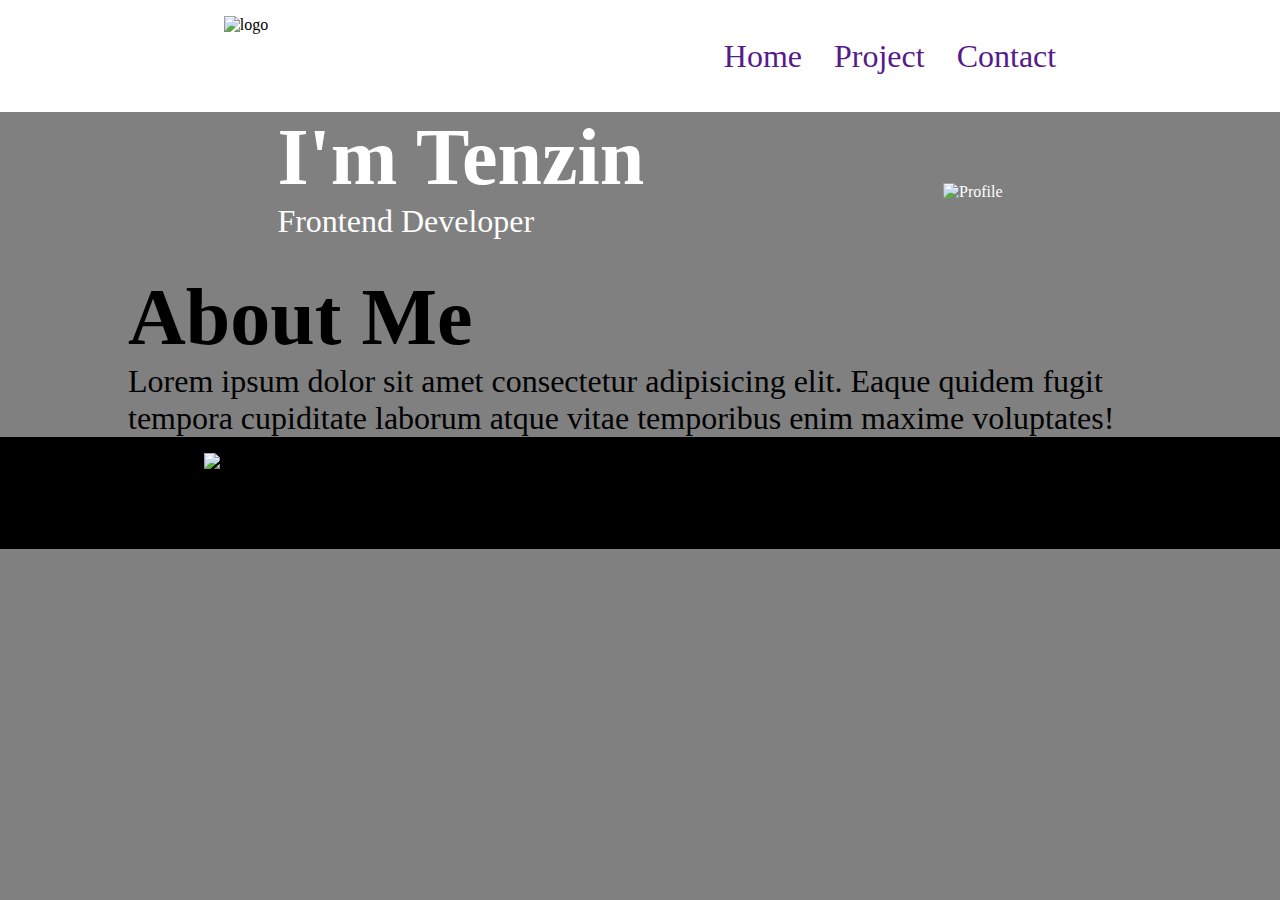
==== index.html @ 5959fc91 "home page" ====
<!DOCTYPE html>
<html lang="en">

<head>
    <meta charset="UTF-8">
    <meta name="viewport" content="width=device-width, initial-scale=1.0">
    <title>Home</title>
    <link rel="stylesheet" href="style.css">
</head>

<body>
    <header>
        <img src="https://www.zarla.com/images/zarla-t-1x1-2400x2400-20211124-gbwhxc9y9ppr7g9br7dr.png?crop=1:1,smart&width=250&dpr=2"
            alt="logo">
        <nav>
            <ul>
                <li><a href="">Home</a></li>
                <li><a href="">Project</a></li>
                <li><a href="">Contact</a></li>
            </ul>
        </nav>
    </header>
    <main>
        <section class="intro">
            <div class="name">
                <h1>I'm Tenzin</h1>
                <p>Frontend Developer</p>
                <div class="skill">
                    <ul>
                        <li><a href=""><i class="fa-brands fa-html5"></i></a></li>
                        <li><a href=""><i class="fa-brands fa-css3-alt"></i></a></li>
                        <li><a href=""><i class="fa-brands fa-react"></i></a></li>
                        <li><a href=""><i class="fa-brands fa-js"></i></a></li>
                    </ul>
                </div>
            </div>
            <img src="https://cdn-icons-png.flaticon.com/512/9203/9203764.png" alt="Profile">
        </section>
        <h2>About Me</h2>
        <p>Lorem ipsum dolor sit amet consectetur adipisicing elit. Eaque quidem fugit tempora cupiditate laborum atque
            vitae temporibus enim maxime voluptates!</p>
    </main>
    <footer>
        <img src="https://www.zarla.com/images/zarla-t-1x1-2400x2400-20211124-gbwhxc9y9ppr7g9br7dr.png?crop=1:1,smart&width=250&dpr=2" alt="logo">
        <div class="social-media">
            <ul>
                <li><a href=""><i class="fa-brands fa-facebook-f"></i></a></li>
                <li><a href=""><i class="fa-brands fa-instagram"></i></a></li>
                <li><a href=""><i class="fa-brands fa-github"></i></a></li>
                <li><a href=""><i class="fa-brands fa-linkedin"></i></li>
            </ul>
        </div>
    </footer>
</body>
<script src="https://kit.fontawesome.com/75884eb091.js" crossorigin="anonymous"></script>

</html>
---- style.css ----
body {
    margin: 0;
    padding: 0;
    background-color: gray;
}

header{
    display: flex;
    justify-content: space-around;
    align-items: center;
    background-color: white;
    padding: 1rem;
}

header img, footer img {
    height: 5rem;
}

header nav ul {
    display: flex;
    gap: 2rem;
}

header nav ul li {
    list-style-type: none;
    font-size: 2rem;
}

header nav ul li a {
    text-decoration: none;
}

main {
    width: 80%;
    margin: 0 auto;
}

main h2{
    font-size: 5rem;
    margin: 0;
}

main p{
    font-size: 2rem;
    margin: 0;
}
.intro {
    display: flex;
    justify-content: space-around;
    align-items: center;
    color: white;
}

.intro .name h1 {
    font-size: 5rem;
    margin: 0;
}

.intro .name p {
    font-size: 2rem;
    margin: 0;
}

.skill {}

.skill ul {
    display: flex;
    padding: 0;
    gap: 1rem;
}

.skill ul li {
    list-style-type: none;
}

.skill ul li a {
    text-decoration: none;
}

.skill ul li a i {
    color: black;
    font-size: 2rem;
}

footer {
   display: flex;
    justify-content: space-around;
    align-items: center;
    background-color: black;
    padding: 1rem;
}

.social-media ul {
    display: flex;
    gap: 1.2rem;
    padding: 0;
}

.social-media ul li {
    list-style-type: none;
}

.social-media ul li a {
    text-decoration: none;
}

.social-media ul li a i {
    font-size: 2rem;
    color: white;
}
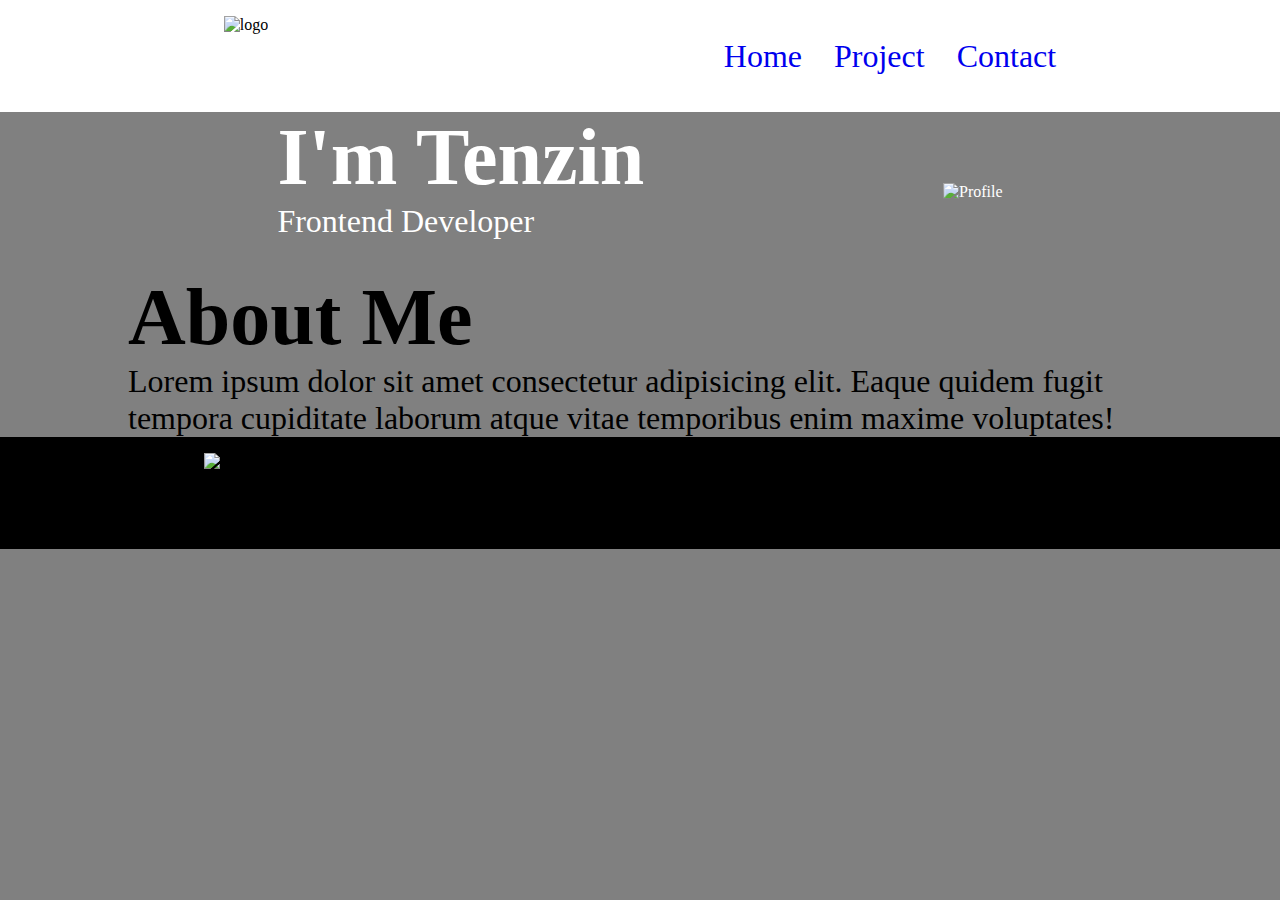
==== commit 2e94509c: "project and cnotact pages" ====
--- a/index.html
+++ b/index.html
@@ -14,9 +14,9 @@
             alt="logo">
         <nav>
             <ul>
-                <li><a href="">Home</a></li>
-                <li><a href="">Project</a></li>
-                <li><a href="">Contact</a></li>
+                <li><a href="/">Home</a></li>
+                <li><a href="/project.html">Project</a></li>
+                <li><a href="/contact.html">Contact</a></li>
             </ul>
         </nav>
     </header>
--- a/style.css
+++ b/style.css
@@ -107,4 +107,53 @@
 .social-media ul li a i {
     font-size: 2rem;
     color: white;
+}
+
+.contact{
+    width: 80%;
+    margin: 0 auto;
+}
+.contact h1{
+    font-size: 5rem;
+}
+
+.contact form{
+    display: flex;
+    flex-direction: column;
+    font-size: 2rem;
+}
+
+.contact form input{
+    font-size: 2rem;
+    width: 50%;
+}
+
+.contact form textarea{
+    font-size: 2rem;
+    width: 50%;
+}
+
+.contact form button{
+    margin-top: 2rem;
+    width: 10rem;
+    padding: 1rem 2rem;
+    border: none;
+    border-radius: 10px;
+    font-size: 1.5rem;
+    cursor: pointer;
+}
+
+.project-container{
+    display: flex;
+    justify-content: space-evenly;
+    text-align: center;
+    flex-wrap: wrap;
+}
+
+.project-container div{
+    width: 40%;
+}
+
+.project-container div img{
+    width: 100%;
 }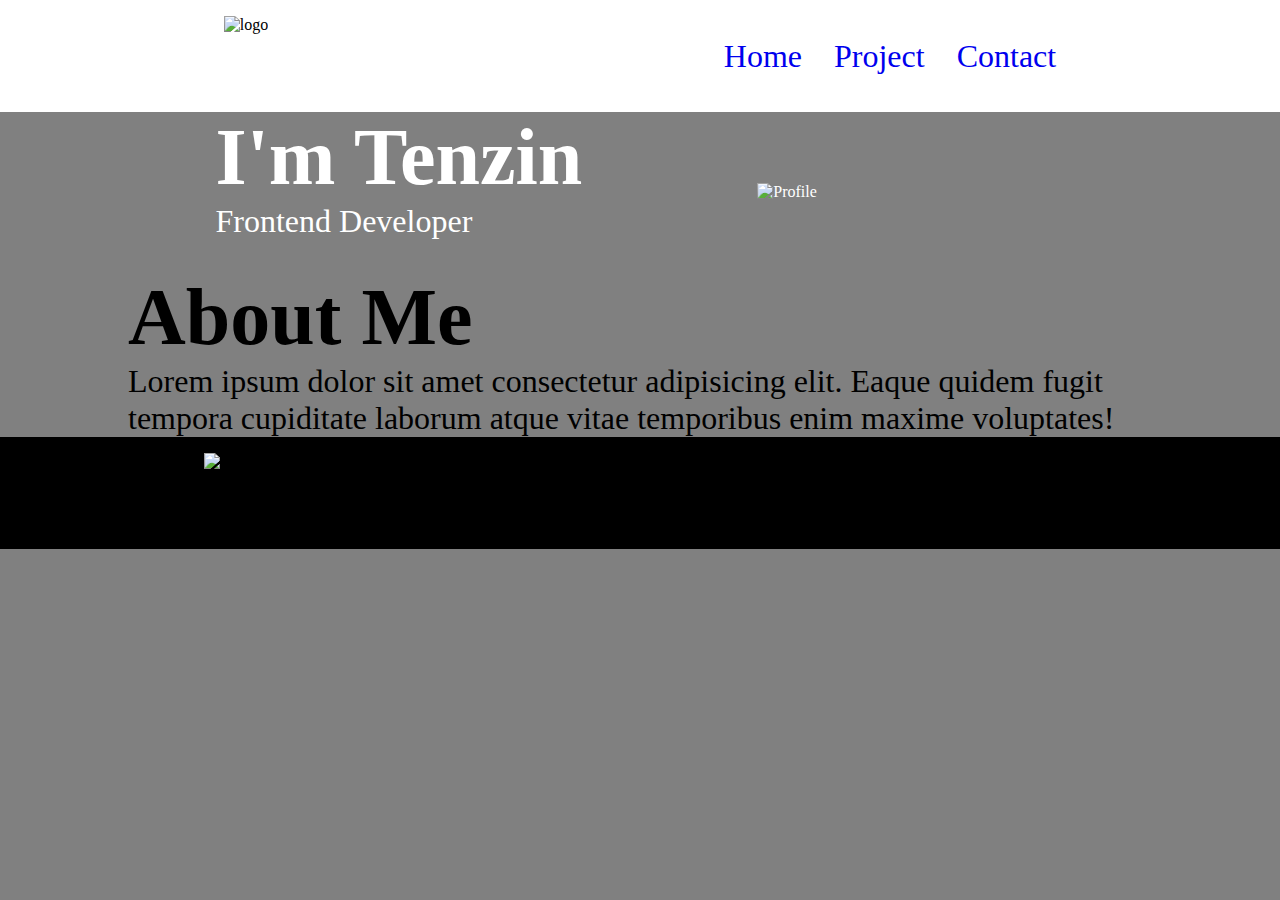
==== commit 4344d9ef: "column reverse" ====
--- a/index.html
+++ b/index.html
@@ -14,9 +14,9 @@
             alt="logo">
         <nav>
             <ul>
-                <li><a href="/">Home</a></li>
-                <li><a href="/project.html">Project</a></li>
-                <li><a href="/contact.html">Contact</a></li>
+                <li><a href="./index.html">Home</a></li>
+                <li><a href="./project.html">Project</a></li>
+                <li><a href="./contact.html">Contact</a></li>
             </ul>
         </nav>
     </header>
@@ -34,7 +34,7 @@
                     </ul>
                 </div>
             </div>
-            <img src="https://cdn-icons-png.flaticon.com/512/9203/9203764.png" alt="Profile">
+            <img class="profile" src="https://cdn-icons-png.flaticon.com/512/9203/9203764.png" alt="Profile">
         </section>
         <h2>About Me</h2>
         <p>Lorem ipsum dolor sit amet consectetur adipisicing elit. Eaque quidem fugit tempora cupiditate laborum atque
--- a/style.css
+++ b/style.css
@@ -61,6 +61,9 @@
     margin: 0;
 }
 
+.profile{
+    width: 30%;
+}
 .skill {}
 
 .skill ul {
@@ -156,4 +159,59 @@
 
 .project-container div img{
     width: 100%;
+}
+
+@media only screen and (max-width: 400px) {
+    header{
+        width: 90%;
+    }
+
+    header nav ul{
+        padding: 0;
+    }
+
+    header nav ul li{
+        font-size: 1.5rem;
+    }
+    main{
+        margin-top: 2rem;
+    }
+
+    .intro{
+        display: flex;
+        flex-direction: column-reverse;
+    }
+    .intro .name h1{
+        font-size: 2rem;
+    }
+
+    .intro .name p{
+        font-size: 1rem;
+    }
+
+    .skill ul li a i{
+        font-size: 1.5rem;
+    }
+
+    .intro img{
+        width:30%;
+    } 
+
+    main h2{
+        margin-top: 3rem;
+        font-size: 2rem;
+    }
+
+    main p{
+        font-size: 1.2rem;
+        margin-bottom: 2rem;
+    }
+
+    footer{
+        width: 90%;
+    }
+
+    .social-media ul li a i{
+        font-size: 1.5rem;
+    }
 }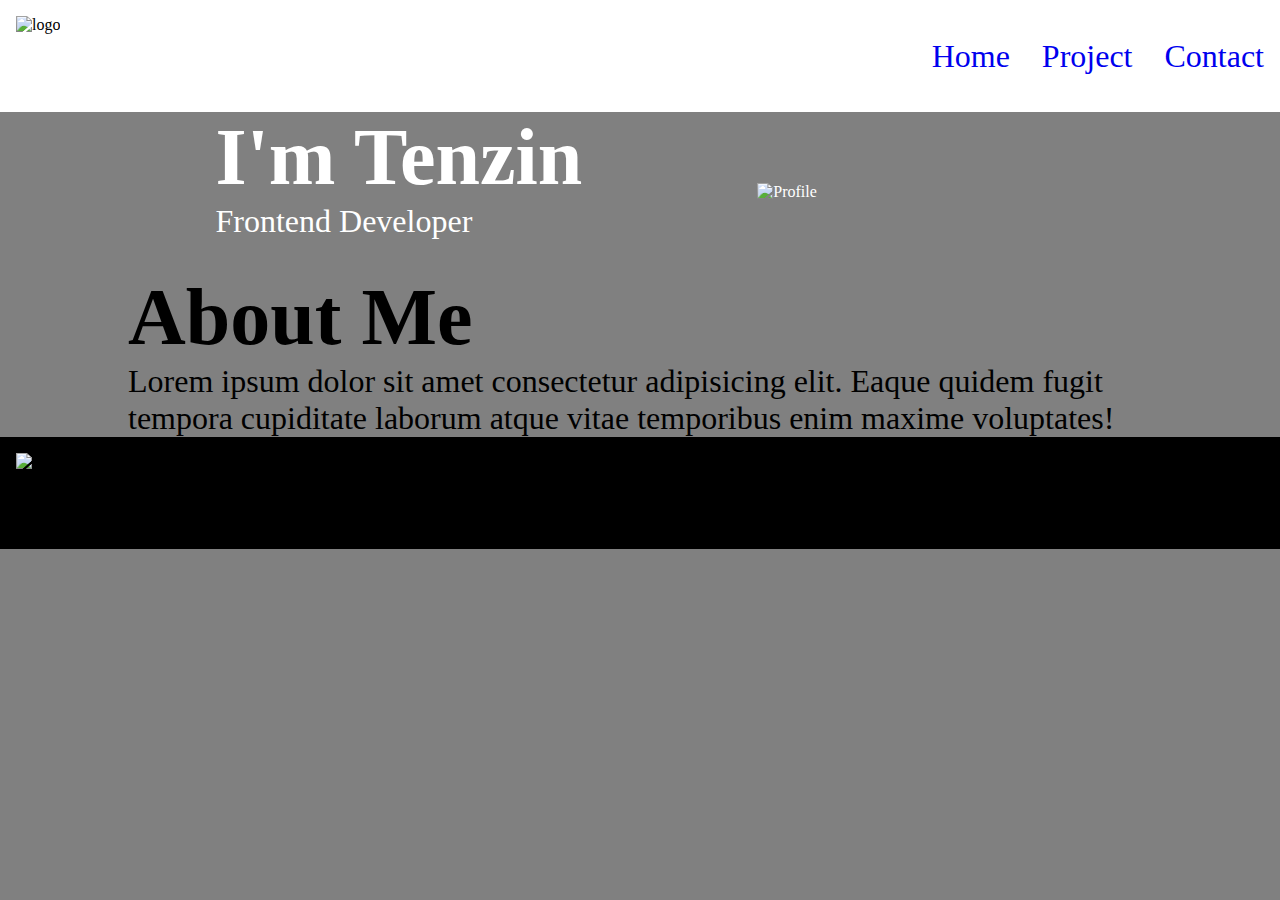
==== commit f76769ab: "changes in footer design" ====
--- a/index.html
+++ b/index.html
@@ -42,14 +42,14 @@
     </main>
     <footer>
         <img src="https://www.zarla.com/images/zarla-t-1x1-2400x2400-20211124-gbwhxc9y9ppr7g9br7dr.png?crop=1:1,smart&width=250&dpr=2" alt="logo">
-        <div class="social-media">
+        <section class="social-media">
             <ul>
                 <li><a href=""><i class="fa-brands fa-facebook-f"></i></a></li>
                 <li><a href=""><i class="fa-brands fa-instagram"></i></a></li>
                 <li><a href=""><i class="fa-brands fa-github"></i></a></li>
-                <li><a href=""><i class="fa-brands fa-linkedin"></i></li>
+                <li><a href=""><i class="fa-brands fa-linkedin"></i></a></li>
             </ul>
-        </div>
+        </section>
     </footer>
 </body>
 <script src="https://kit.fontawesome.com/75884eb091.js" crossorigin="anonymous"></script>
--- a/style.css
+++ b/style.css
@@ -4,15 +4,16 @@
     background-color: gray;
 }
 
-header{
-    display: flex;
-    justify-content: space-around;
+header,footer {
+    display: flex;
+    justify-content: space-between;
     align-items: center;
     background-color: white;
     padding: 1rem;
 }
 
-header img, footer img {
+header img,
+footer img {
     height: 5rem;
 }
 
@@ -35,15 +36,16 @@
     margin: 0 auto;
 }
 
-main h2{
+main h2 {
     font-size: 5rem;
     margin: 0;
 }
 
-main p{
-    font-size: 2rem;
-    margin: 0;
-}
+main p {
+    font-size: 2rem;
+    margin: 0;
+}
+
 .intro {
     display: flex;
     justify-content: space-around;
@@ -61,9 +63,10 @@
     margin: 0;
 }
 
-.profile{
+.profile {
     width: 30%;
 }
+
 .skill {}
 
 .skill ul {
@@ -86,9 +89,9 @@
 }
 
 footer {
-   display: flex;
+    /* display: flex;
     justify-content: space-around;
-    align-items: center;
+    align-items: center; */
     background-color: black;
     padding: 1rem;
 }
@@ -112,31 +115,32 @@
     color: white;
 }
 
-.contact{
+.contact {
     width: 80%;
     margin: 0 auto;
 }
-.contact h1{
+
+.contact h1 {
     font-size: 5rem;
 }
 
-.contact form{
+.contact form {
     display: flex;
     flex-direction: column;
     font-size: 2rem;
 }
 
-.contact form input{
+.contact form input {
     font-size: 2rem;
     width: 50%;
 }
 
-.contact form textarea{
+.contact form textarea {
     font-size: 2rem;
     width: 50%;
 }
 
-.contact form button{
+.contact form button {
     margin-top: 2rem;
     width: 10rem;
     padding: 1rem 2rem;
@@ -146,72 +150,77 @@
     cursor: pointer;
 }
 
-.project-container{
+.project-container {
     display: flex;
     justify-content: space-evenly;
     text-align: center;
     flex-wrap: wrap;
 }
 
-.project-container div{
+.project-container div {
     width: 40%;
 }
 
-.project-container div img{
+.project-container div img {
     width: 100%;
 }
 
-@media only screen and (max-width: 400px) {
-    header{
-        width: 90%;
-    }
-
-    header nav ul{
+@media only screen and (max-width: 500px) {
+    header {
+        /* width: 90%; */
+    }
+
+    header nav ul {
         padding: 0;
     }
 
-    header nav ul li{
-        font-size: 1.5rem;
-    }
-    main{
+    header nav ul li {
+        font-size: 1.2rem;
+    }
+
+    main {
         margin-top: 2rem;
     }
 
-    .intro{
+    .intro {
         display: flex;
         flex-direction: column-reverse;
     }
-    .intro .name h1{
+
+    .intro .name h1 {
         font-size: 2rem;
     }
 
-    .intro .name p{
+    .intro .name p {
         font-size: 1rem;
     }
 
-    .skill ul li a i{
+    .skill ul li a i {
         font-size: 1.5rem;
     }
 
-    .intro img{
-        width:30%;
-    } 
-
-    main h2{
+    .intro img {
+        width: 30%;
+    }
+
+    main h2 {
         margin-top: 3rem;
         font-size: 2rem;
     }
 
-    main p{
+    main p {
         font-size: 1.2rem;
         margin-bottom: 2rem;
     }
 
-    footer{
-        width: 90%;
-    }
-
-    .social-media ul li a i{
+    footer {
+        /* width: 90%; */
+        display: flex;
+        gap: 0;
+        flex-direction: space-between;
+    }
+
+    .social-media ul li a i {
         font-size: 1.5rem;
     }
 }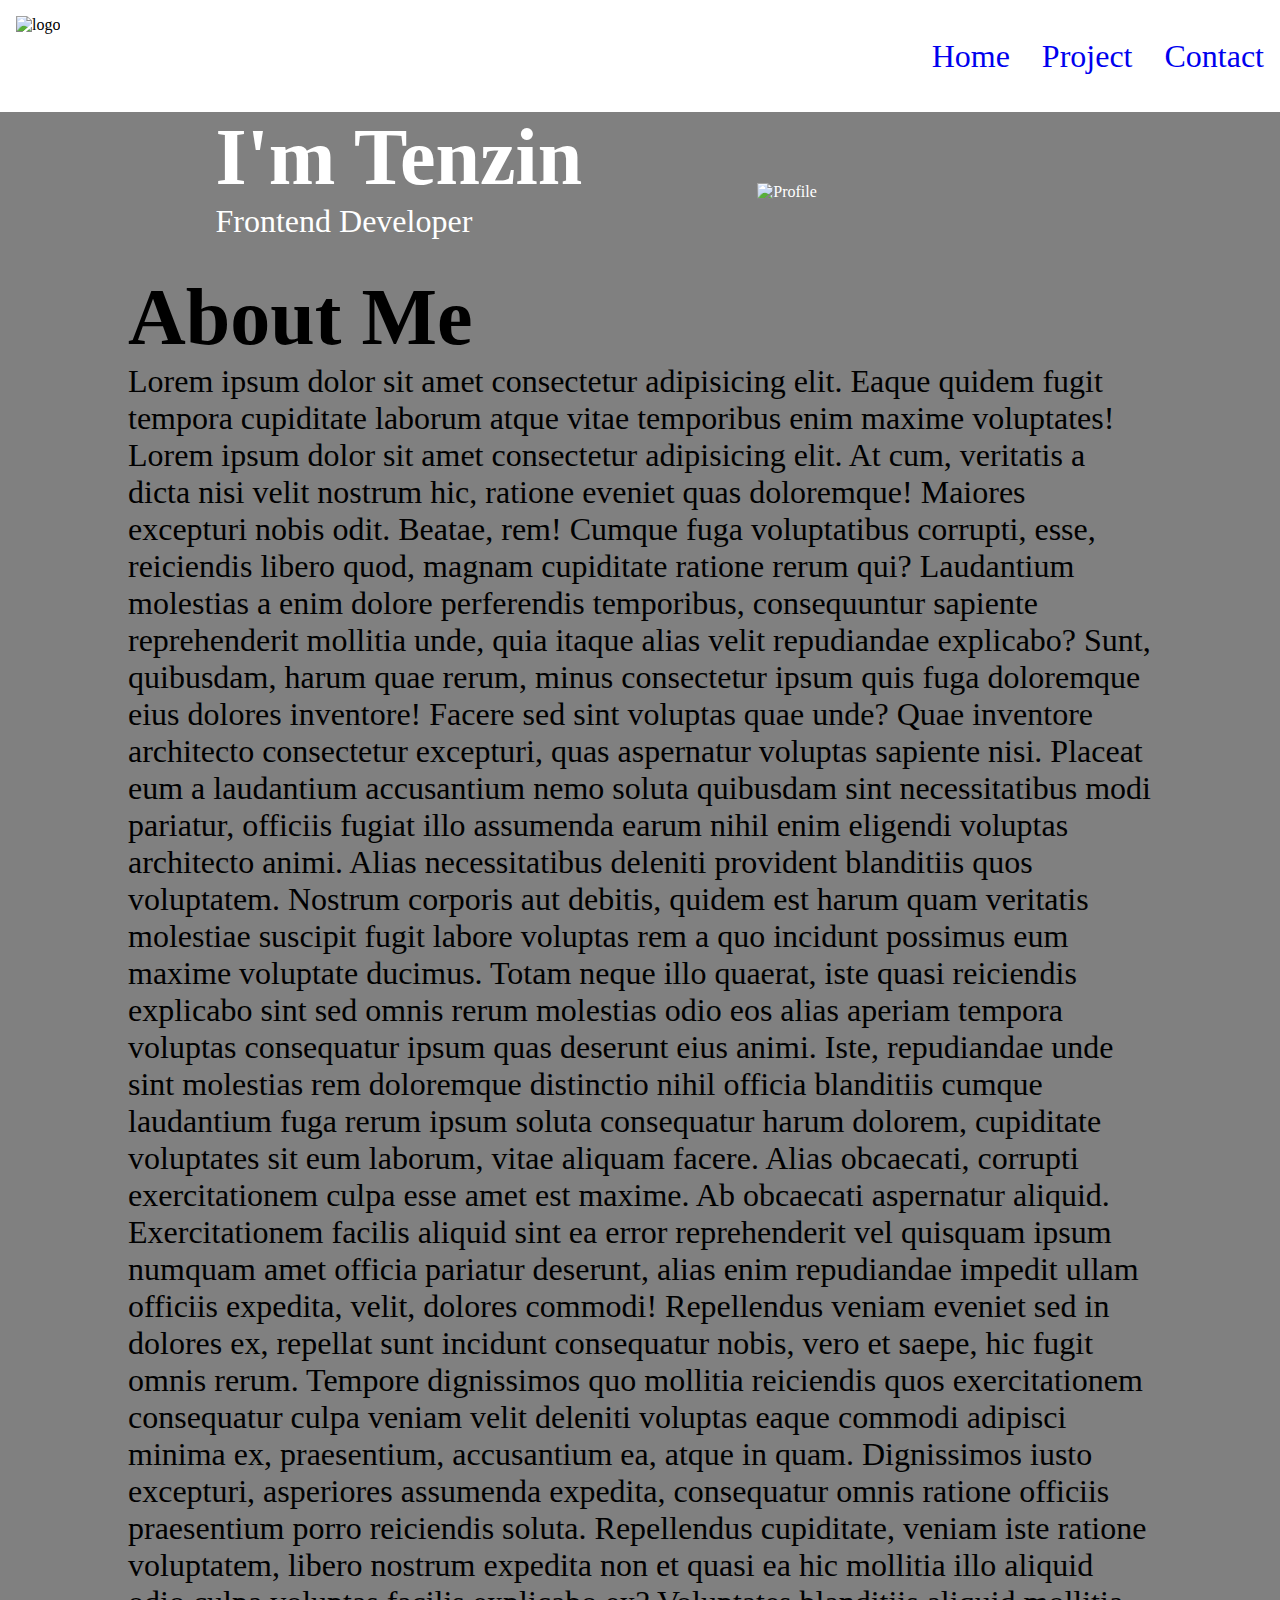
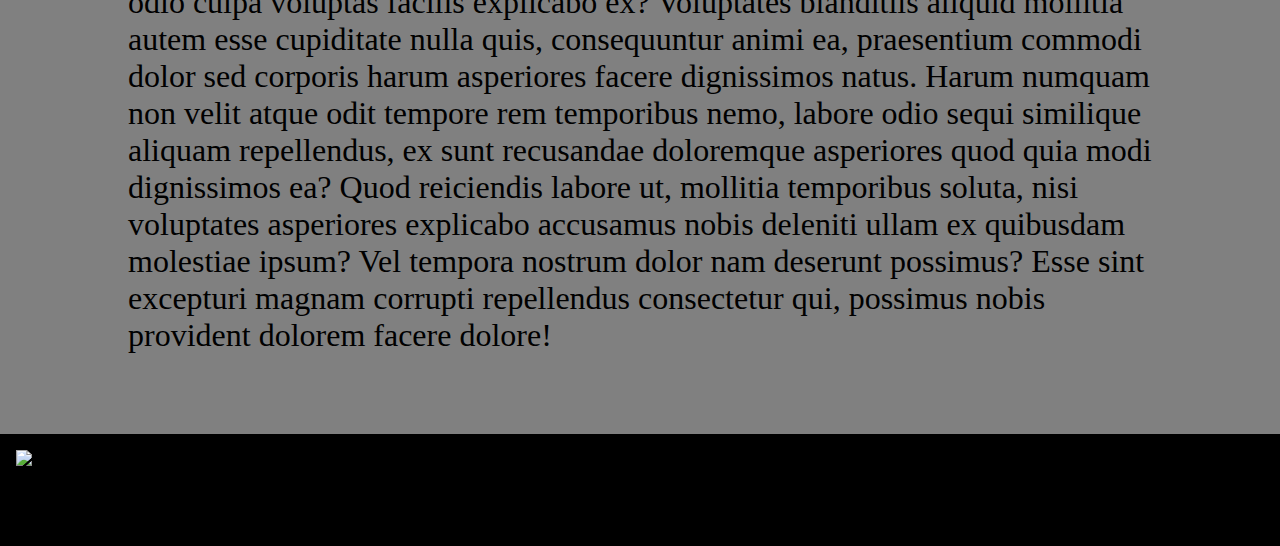
==== commit bf2cbc5b: "changes in margin bottom" ====
--- a/index.html
+++ b/index.html
@@ -38,10 +38,40 @@
         </section>
         <h2>About Me</h2>
         <p>Lorem ipsum dolor sit amet consectetur adipisicing elit. Eaque quidem fugit tempora cupiditate laborum atque
-            vitae temporibus enim maxime voluptates!</p>
+            vitae temporibus enim maxime voluptates!
+            Lorem ipsum dolor sit amet consectetur adipisicing elit. At cum, veritatis a dicta nisi velit nostrum hic,
+            ratione eveniet quas doloremque! Maiores excepturi nobis odit. Beatae, rem! Cumque fuga voluptatibus
+            corrupti, esse, reiciendis libero quod, magnam cupiditate ratione rerum qui? Laudantium molestias a enim
+            dolore perferendis temporibus, consequuntur sapiente reprehenderit mollitia unde, quia itaque alias velit
+            repudiandae explicabo? Sunt, quibusdam, harum quae rerum, minus consectetur ipsum quis fuga doloremque eius
+            dolores inventore! Facere sed sint voluptas quae unde? Quae inventore architecto consectetur excepturi, quas
+            aspernatur voluptas sapiente nisi. Placeat eum a laudantium accusantium nemo soluta quibusdam sint
+            necessitatibus modi pariatur, officiis fugiat illo assumenda earum nihil enim eligendi voluptas architecto
+            animi. Alias necessitatibus deleniti provident blanditiis quos voluptatem. Nostrum corporis aut debitis,
+            quidem est harum quam veritatis molestiae suscipit fugit labore voluptas rem a quo incidunt possimus eum
+            maxime voluptate ducimus. Totam neque illo quaerat, iste quasi reiciendis explicabo sint sed omnis rerum
+            molestias odio eos alias aperiam tempora voluptas consequatur ipsum quas deserunt eius animi. Iste,
+            repudiandae unde sint molestias rem doloremque distinctio nihil officia blanditiis cumque laudantium fuga
+            rerum ipsum soluta consequatur harum dolorem, cupiditate voluptates sit eum laborum, vitae aliquam facere.
+            Alias obcaecati, corrupti exercitationem culpa esse amet est maxime. Ab obcaecati aspernatur aliquid.
+            Exercitationem facilis aliquid sint ea error reprehenderit vel quisquam ipsum numquam amet officia pariatur
+            deserunt, alias enim repudiandae impedit ullam officiis expedita, velit, dolores commodi! Repellendus veniam
+            eveniet sed in dolores ex, repellat sunt incidunt consequatur nobis, vero et saepe, hic fugit omnis rerum.
+            Tempore dignissimos quo mollitia reiciendis quos exercitationem consequatur culpa veniam velit deleniti
+            voluptas eaque commodi adipisci minima ex, praesentium, accusantium ea, atque in quam. Dignissimos iusto
+            excepturi, asperiores assumenda expedita, consequatur omnis ratione officiis praesentium porro reiciendis
+            soluta. Repellendus cupiditate, veniam iste ratione voluptatem, libero nostrum expedita non et quasi ea hic
+            mollitia illo aliquid odio culpa voluptas facilis explicabo ex? Voluptates blanditiis aliquid mollitia autem
+            esse cupiditate nulla quis, consequuntur animi ea, praesentium commodi dolor sed corporis harum asperiores
+            facere dignissimos natus. Harum numquam non velit atque odit tempore rem temporibus nemo, labore odio sequi
+            similique aliquam repellendus, ex sunt recusandae doloremque asperiores quod quia modi dignissimos ea? Quod
+            reiciendis labore ut, mollitia temporibus soluta, nisi voluptates asperiores explicabo accusamus nobis
+            deleniti ullam ex quibusdam molestiae ipsum? Vel tempora nostrum dolor nam deserunt possimus? Esse sint
+            excepturi magnam corrupti repellendus consectetur qui, possimus nobis provident dolorem facere dolore!</p>
     </main>
     <footer>
-        <img src="https://www.zarla.com/images/zarla-t-1x1-2400x2400-20211124-gbwhxc9y9ppr7g9br7dr.png?crop=1:1,smart&width=250&dpr=2" alt="logo">
+        <img src="https://www.zarla.com/images/zarla-t-1x1-2400x2400-20211124-gbwhxc9y9ppr7g9br7dr.png?crop=1:1,smart&width=250&dpr=2"
+            alt="logo">
         <section class="social-media">
             <ul>
                 <li><a href=""><i class="fa-brands fa-facebook-f"></i></a></li>
--- a/style.css
+++ b/style.css
@@ -2,9 +2,10 @@
     margin: 0;
     padding: 0;
     background-color: gray;
-}
-
-header,footer {
+    position: relative;
+}
+
+header{
     display: flex;
     justify-content: space-between;
     align-items: center;
@@ -34,6 +35,7 @@
 main {
     width: 80%;
     margin: 0 auto;
+    padding-bottom: 5rem;
 }
 
 main h2 {
@@ -67,8 +69,6 @@
     width: 30%;
 }
 
-.skill {}
-
 .skill ul {
     display: flex;
     padding: 0;
@@ -89,11 +89,14 @@
 }
 
 footer {
-    /* display: flex;
-    justify-content: space-around;
-    align-items: center; */
+    display: flex;
+    justify-content: space-between;
     background-color: black;
     padding: 1rem;
+    position: absolute;
+    /* bottom: -1;
+    left: 0; */
+    width:98% ;
 }
 
 .social-media ul {
@@ -167,7 +170,7 @@
 
 @media only screen and (max-width: 500px) {
     header {
-        /* width: 90%; */
+        /* width: 86%; */
     }
 
     header nav ul {
@@ -179,7 +182,7 @@
     }
 
     main {
-        margin-top: 2rem;
+        margin: 2rem;
     }
 
     .intro {
@@ -210,17 +213,18 @@
 
     main p {
         font-size: 1.2rem;
-        margin-bottom: 2rem;
-    }
-
-    footer {
-        /* width: 90%; */
-        display: flex;
-        gap: 0;
-        flex-direction: space-between;
+        /* margin-bottom: 2rem; */
+    }
+
+    footer{
+        width: 92%;
     }
 
     .social-media ul li a i {
         font-size: 1.5rem;
     }
+
+    .project-container{
+        margin-top: 5rem;
+    }
 }